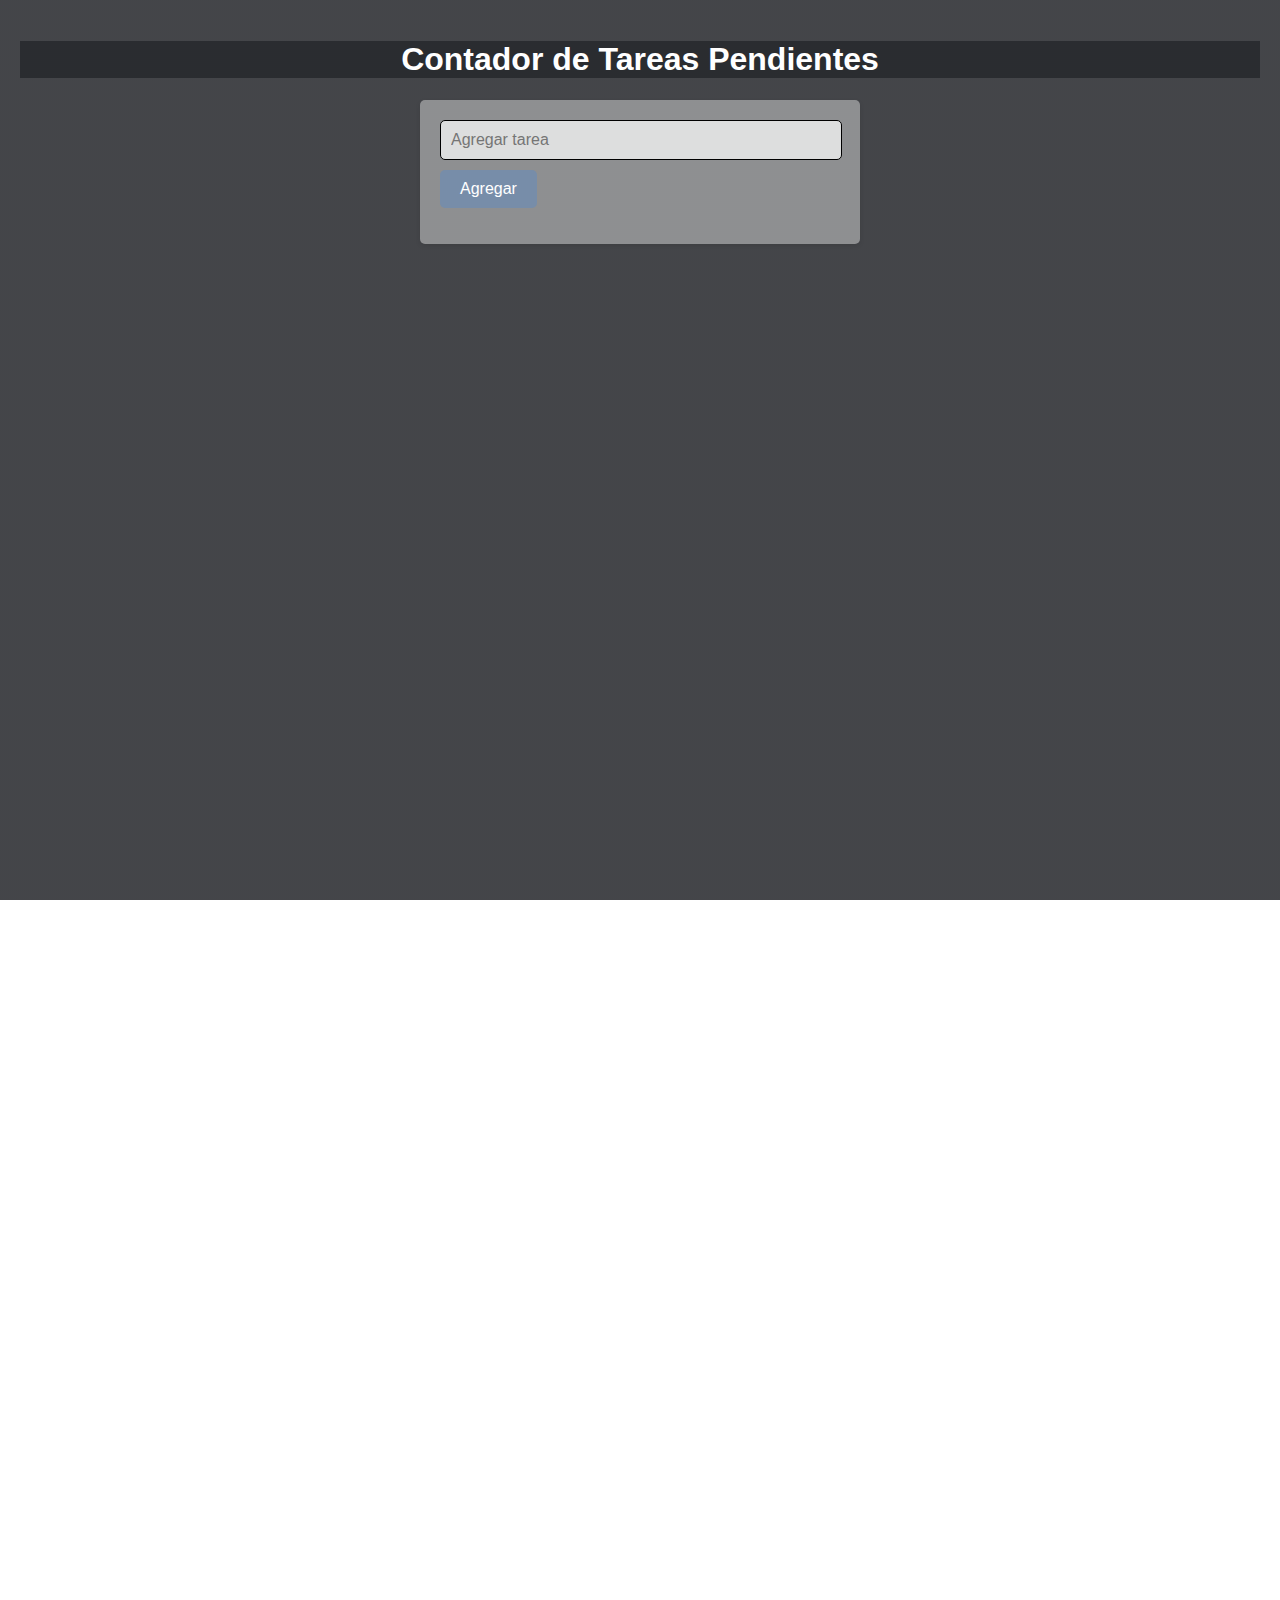
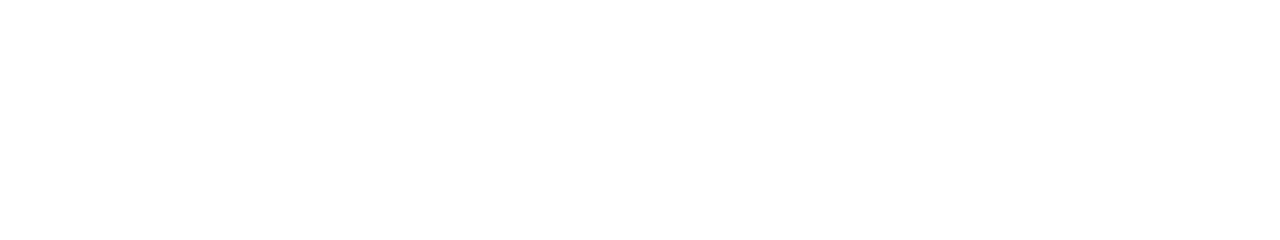
==== contador_de_tareas_pendientes/index.html @ 19dbdf5b "Mi primer repositorio" ====
<!DOCTYPE html>
<html>
  <head>
    <title>Contador de Tareas Pendientes</title>
    <link rel="stylesheet" type="text/css" href="css/styles.css" />
  </head>
  <body>
    <h1>Contador de Tareas Pendientes</h1>
    <div class="container">
      <input type="text" id="taskInput" placeholder="Agregar tarea" />
      <button id="addTaskButton">Agregar</button>
      <ul id="taskList"></ul>
    </div>

    <script src="jg/script.js"></script>
  </body>
</html>
---- contador_de_tareas_pendientes/css/styles.css ----
body {
    font-family: Tahoma, sans-serif;
    background-color: #ffffff;
    margin: 0;
    padding: 20px;
    background-image: linear-gradient(rgba(5, 7, 12, 0.75),rgba(5, 7, 12, 0.75)),
    url(/imagenes/fondoPantalla.jpg);
    background-repeat: no-repeat;
    background-position: center center;
    height: 1800px;
    background-attachment: fixed;
    background-size: cover;
  }
  .container {
    max-width: 400px;
    margin: 0 auto;
    background-color: #ffffff;
    background: rgba(255, 255, 255, 0.4);
    padding: 20px;
    border-radius: 5px;
    box-shadow: 0 2px 5px rgba(0, 0, 0, 0.1);
  }
  
  h1 {
    text-align: center;
    color: #ffffff;
    background: rgb(5, 7, 12, 0.40);
  }
  
  input[type="text"] {
    width: 95%;
    padding: 10px;
    font-size: 16px;
    border-radius: 5px;
    border: 1px solid #000000;
    margin-bottom: 10px;
    background: rgba(255, 255, 255, 0.7);
  }
  
  button {
    background-color: #778da9;
    color: rgb(255, 255, 255);
    padding: 10px 20px;
    font-size: 16px;
    border: none;
    border-radius: 5px;
    cursor: pointer;
  }
  
  button:hover {
    background-color: #0D1B2A;
  }
  
  ul {
    list-style-type: none;
    padding: 0;
  }
  
  li {
    padding: 10px;
    border-bottom: 1px solid #000000;
  }
  
  li:last-child {
    border-bottom: none;
  }
  
  .completed {
    text-decoration: line-through;
    opacity: 0.5;
  }
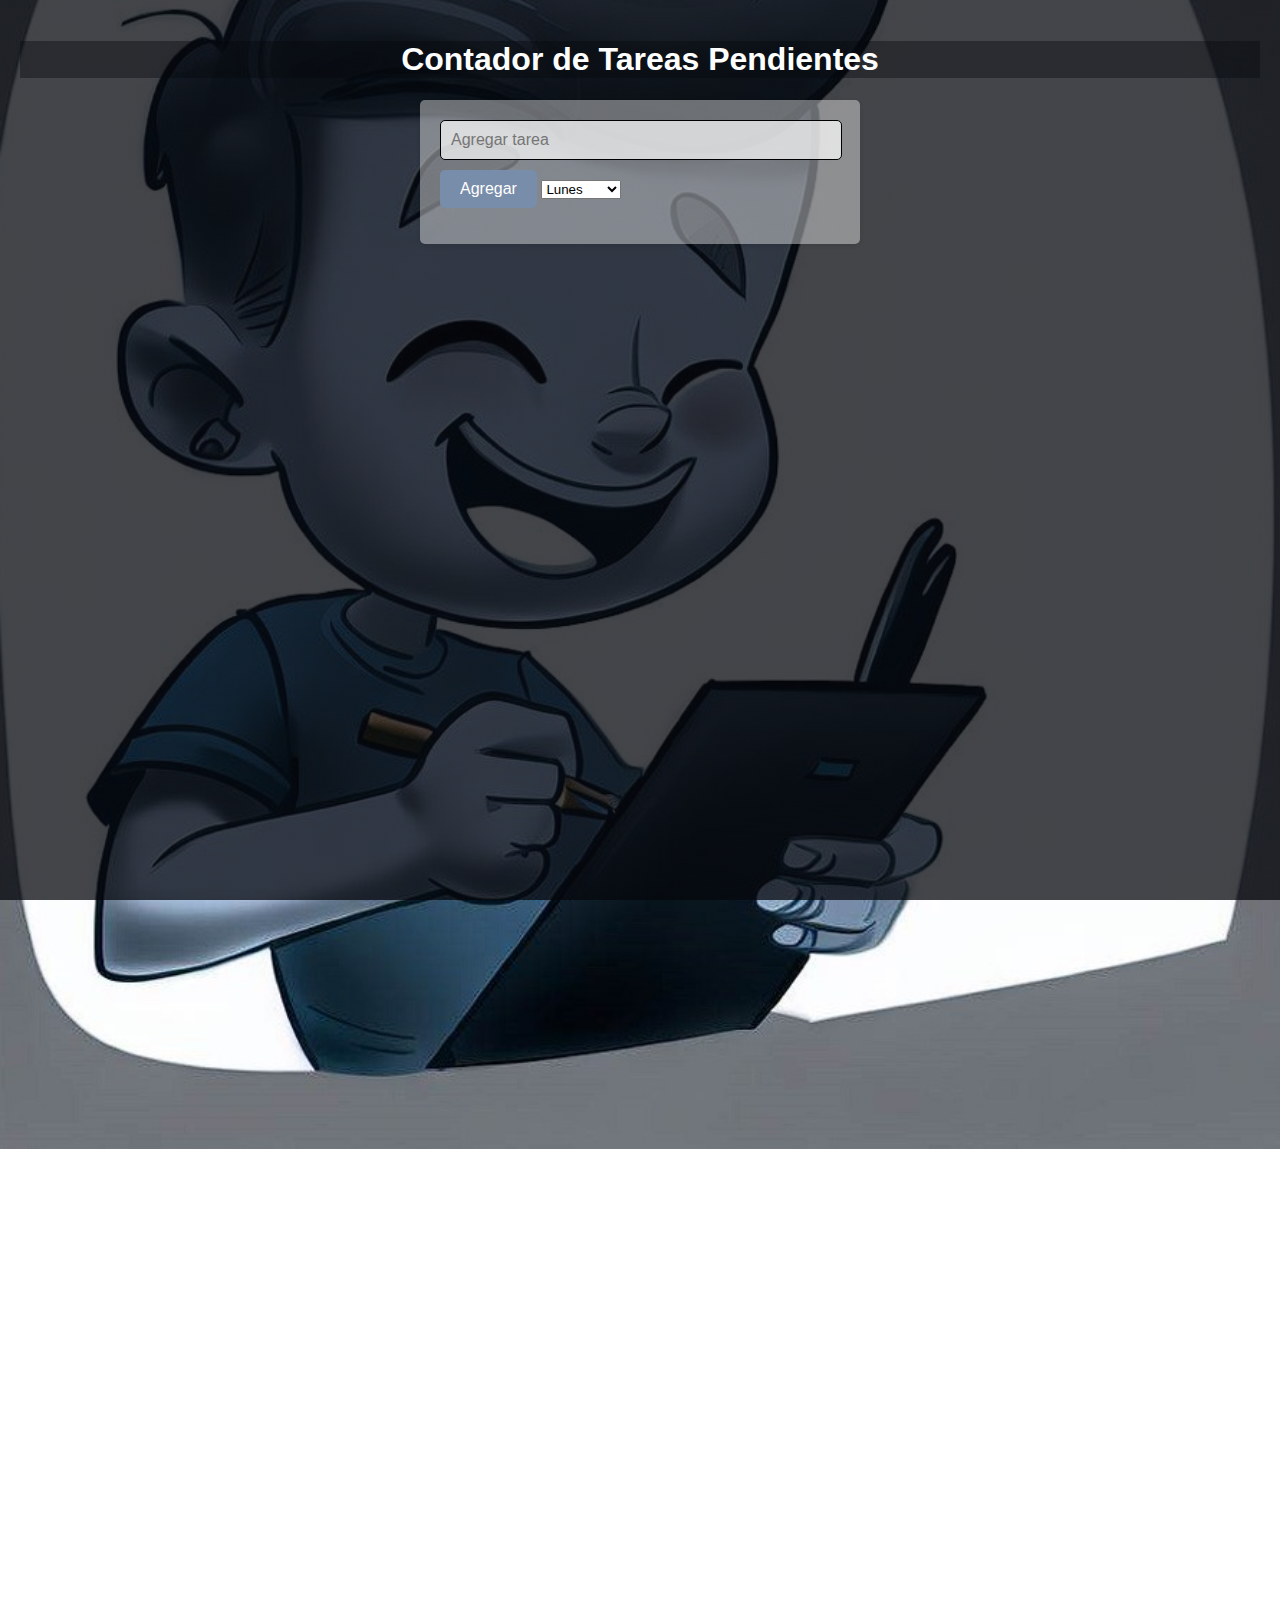
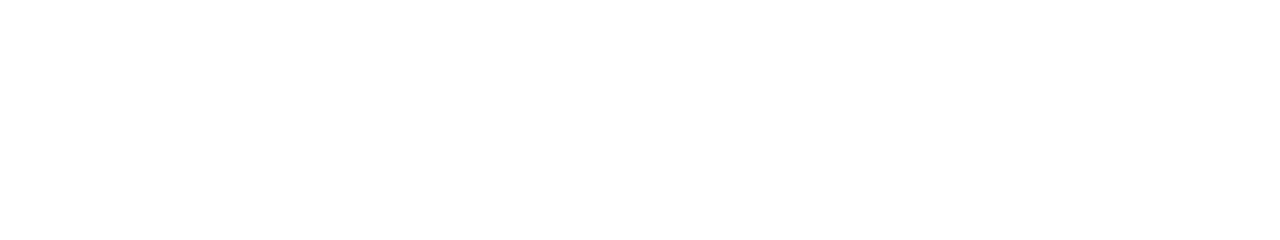
==== commit 3fa4b107: "se agrego un menu desplegable con los días de la semana y se le añadio la funcion al boton agregar p" ====
--- a/contador_de_tareas_pendientes/index.html
+++ b/contador_de_tareas_pendientes/index.html
@@ -2,16 +2,29 @@
 <html>
   <head>
     <title>Contador de Tareas Pendientes</title>
-    <link rel="stylesheet" type="text/css" href="css/styles.css" />
+    <link
+      rel="stylesheet"
+      type="text/css"
+      href="/contador_de_tareas_pendientes/css/styles.css"
+    />
   </head>
   <body>
     <h1>Contador de Tareas Pendientes</h1>
     <div class="container">
       <input type="text" id="taskInput" placeholder="Agregar tarea" />
       <button id="addTaskButton">Agregar</button>
+      <select id="daySelect">
+        <option value="Lunes">Lunes</option>
+        <option value="Martes">Martes</option>
+        <option value="Miércoles">Miércoles</option>
+        <option value="Jueves">Jueves</option>
+        <option value="Viernes">Viernes</option>
+        <option value="Sábado">Sábado</option>
+        <option value="Domingo">Domingo</option>
+      </select>
       <ul id="taskList"></ul>
     </div>
 
-    <script src="jg/script.js"></script>
+    <script src="/contador_de_tareas_pendientes/js/script.js"></script>
   </body>
 </html>
--- a/contador_de_tareas_pendientes/css/styles.css
+++ b/contador_de_tareas_pendientes/css/styles.css
@@ -4,7 +4,7 @@
     margin: 0;
     padding: 20px;
     background-image: linear-gradient(rgba(5, 7, 12, 0.75),rgba(5, 7, 12, 0.75)),
-    url(/imagenes/fondoPantalla.jpg);
+    url(/contador_de_tareas_pendientes/imagenes/fondoPantalla.jpg);
     background-repeat: no-repeat;
     background-position: center center;
     height: 1800px;
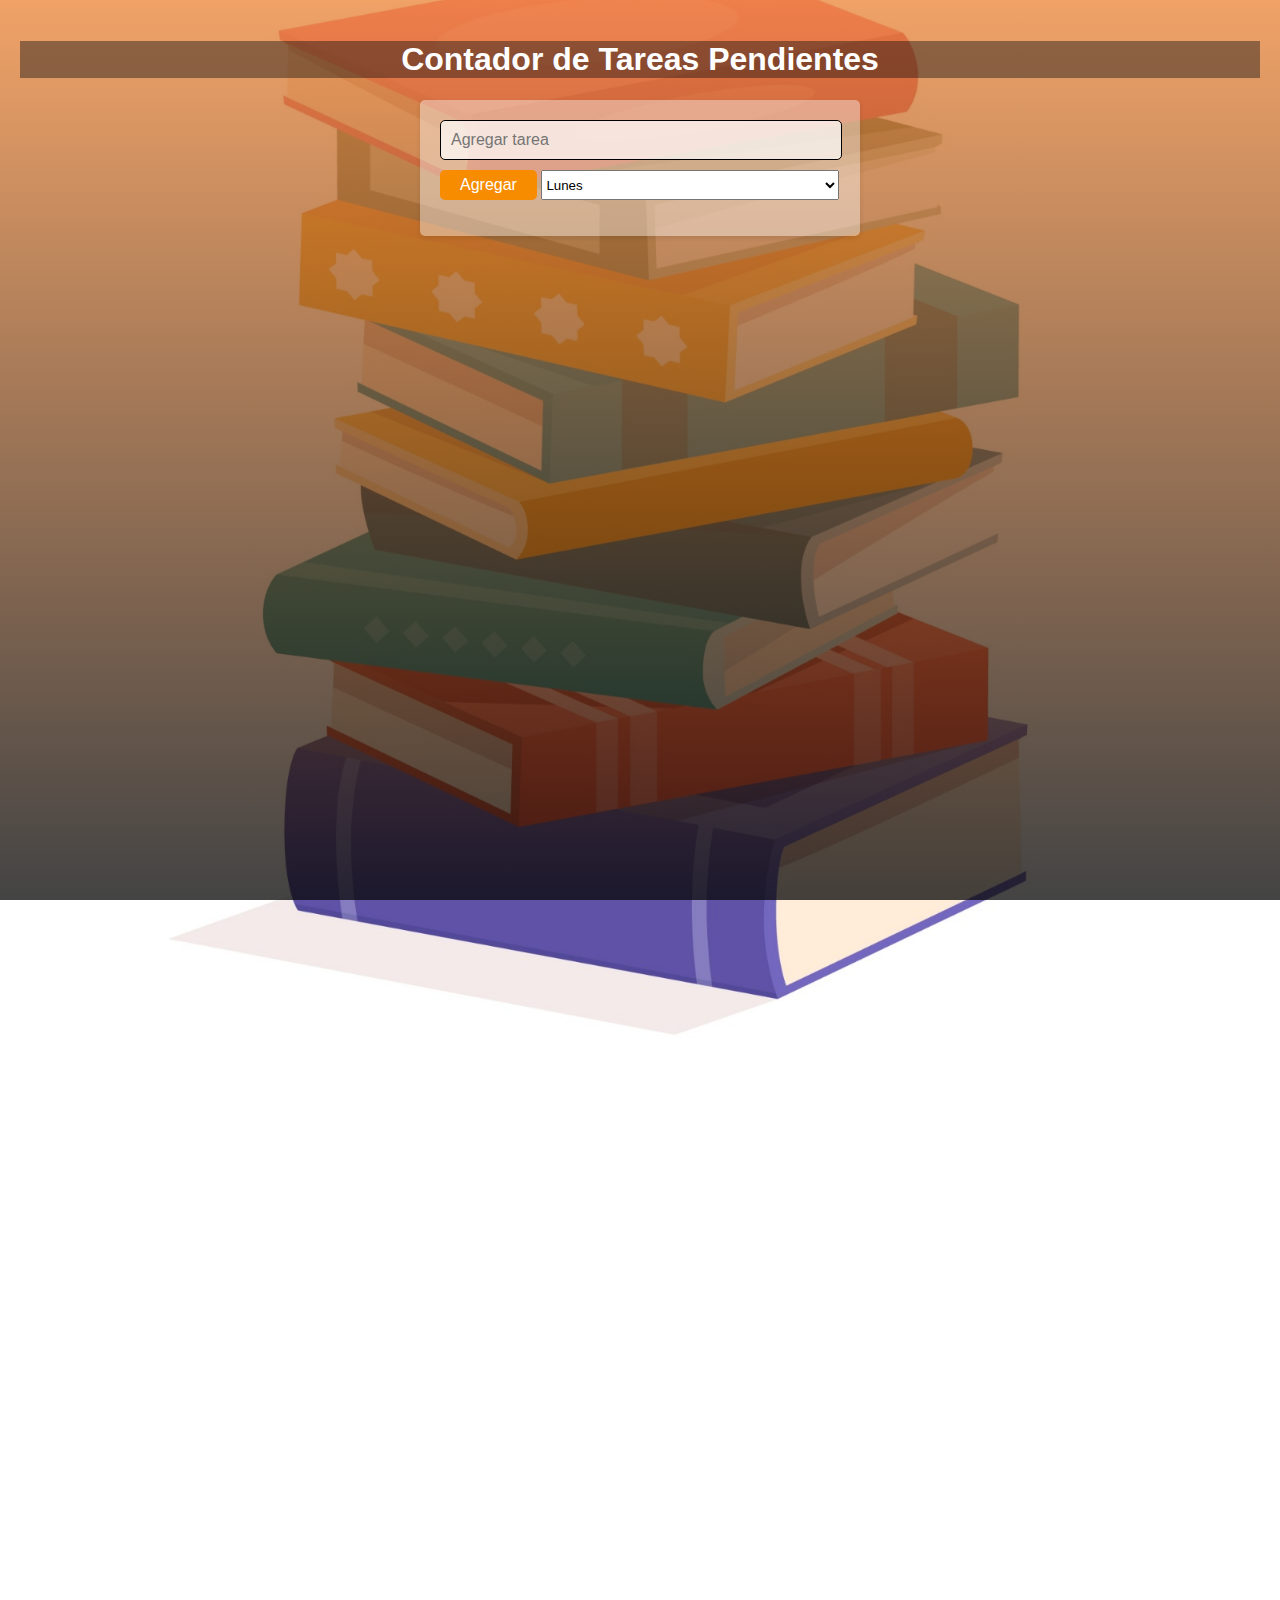
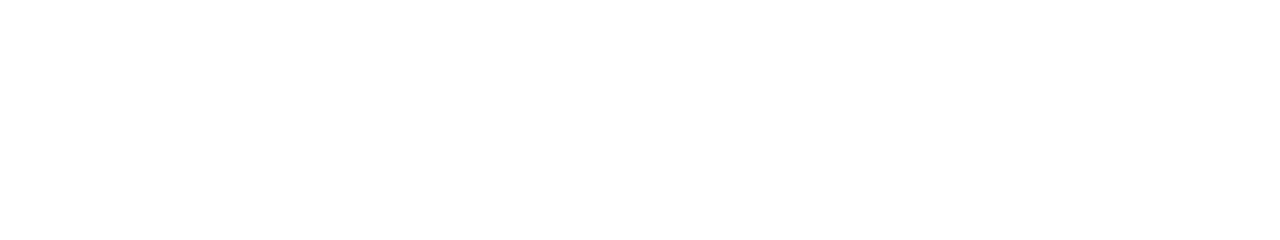
==== commit 5fea5438: "se cambio el diseño de la web" ====
--- a/contador_de_tareas_pendientes/index.html
+++ b/contador_de_tareas_pendientes/index.html
@@ -5,7 +5,7 @@
     <link
       rel="stylesheet"
       type="text/css"
-      href="/contador_de_tareas_pendientes/css/styles.css"
+      href="../contador_de_tareas_pendientes/css/styles.css"
     />
   </head>
   <body>
@@ -13,7 +13,7 @@
     <div class="container">
       <input type="text" id="taskInput" placeholder="Agregar tarea" />
       <button id="addTaskButton">Agregar</button>
-      <select id="daySelect">
+      <select id="daySelect" style="height: 30px; width: 298px">
         <option value="Lunes">Lunes</option>
         <option value="Martes">Martes</option>
         <option value="Miércoles">Miércoles</option>
@@ -25,6 +25,6 @@
       <ul id="taskList"></ul>
     </div>
 
-    <script src="/contador_de_tareas_pendientes/js/script.js"></script>
+    <script src="../contador_de_tareas_pendientes/js/script.js"></script>
   </body>
 </html>
--- a/contador_de_tareas_pendientes/css/styles.css
+++ b/contador_de_tareas_pendientes/css/styles.css
@@ -1,10 +1,10 @@
 body {
-    font-family: Tahoma, sans-serif;
-    background-color: #ffffff;
-    margin: 0;
-    padding: 20px;
-    background-image: linear-gradient(rgba(5, 7, 12, 0.75),rgba(5, 7, 12, 0.75)),
-    url(/contador_de_tareas_pendientes/imagenes/fondoPantalla.jpg);
+  font-family: Tahoma, sans-serif;
+  background-color: #ffffff;
+  margin: 0;
+  padding: 20px;
+  background-image: linear-gradient(rgba(235, 131, 52, 0.75),rgba(5, 5, 5, 0.75)),
+    url(../imagenes/fondoContadorTareas.jpeg);
     background-repeat: no-repeat;
     background-position: center center;
     height: 1800px;
@@ -38,9 +38,9 @@
   }
   
   button {
-    background-color: #778da9;
+    background-color: #f78c00;
     color: rgb(255, 255, 255);
-    padding: 10px 20px;
+    padding: 6px 20px;
     font-size: 16px;
     border: none;
     border-radius: 5px;
@@ -48,7 +48,7 @@
   }
   
   button:hover {
-    background-color: #0D1B2A;
+    background-color: #0a0a0a;
   }
   
   ul {
@@ -68,5 +68,4 @@
   .completed {
     text-decoration: line-through;
     opacity: 0.5;
-  }
-  +  }